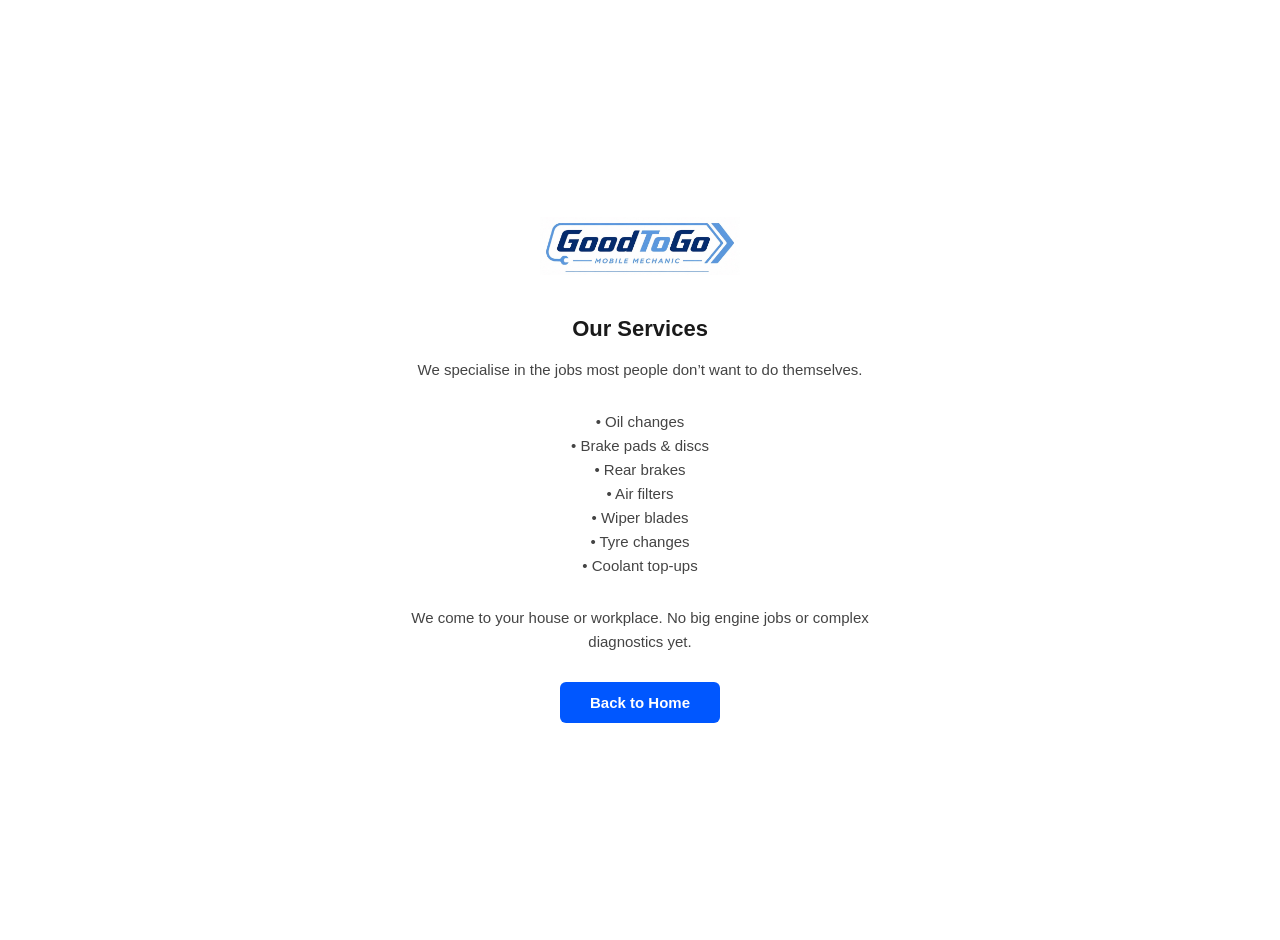
==== about.html @ 5547f702 "Create about.html" ====
<!DOCTYPE html>
<html>
<head>
    <title>Our Services - GoodToGo</title>
    <link rel="stylesheet" href="style.css">
    <meta name="viewport" content="width=device-width, initial-scale=1.0">
</head>
<body>
    <div class="hero">
        <img src="IMG_5785.jpg" alt="GoodToGo logo" class="logo" style="width: 200px;">
        
        <h2 style="color: #1a1a1a; font-size: 22px; margin-bottom: 16px;">Our Services</h2>
        
        <p class="description">
            We specialise in the jobs most people don’t want to do themselves.
        </p>

        <p class="description">
            • Oil changes<br>
            • Brake pads & discs<br>
            • Rear brakes<br>
            • Air filters<br>
            • Wiper blades<br>
            • Tyre changes<br>
            • Coolant top-ups
        </p>

        <p class="description">
            We come to your house or workplace. No big engine jobs or complex diagnostics yet.
        </p>

        <a href="index.html" class="btn">Back to Home</a>
    </div>
</body>
</html>
---- style.css ----
body {
    background-color: white;
    font-family: Arial, Helvetica, sans-serif;
    margin: 0;
    display: flex;
    justify-content: center;
    align-items: center;
    min-height: 100vh;
    padding: 20px;
}

.hero {
    text-align: center;
    max-width: 520px;
}

.logo {
    width: 280px;
    max-width: 85%;
    height: auto;
    margin-bottom: 18px;
}

.tagline {
    color: #1a1a1a;
    font-size: 18px;
    font-weight: 600;
    margin: 0 0 14px 0;
    letter-spacing: 0.5px;
}

.description {
    color: #444;
    font-size: 15px;
    line-height: 1.6;
    margin: 0 0 28px 0;
}

.btn {
    display: inline-block;
    background-color: #0057ff;
    color: white;
    text-decoration: none;
    padding: 12px 30px;
    border-radius: 6px;
    font-size: 15px;
    font-weight: 600;
    transition: background-color 0.2s;
}

.btn:hover {
    background-color: #0040c4;
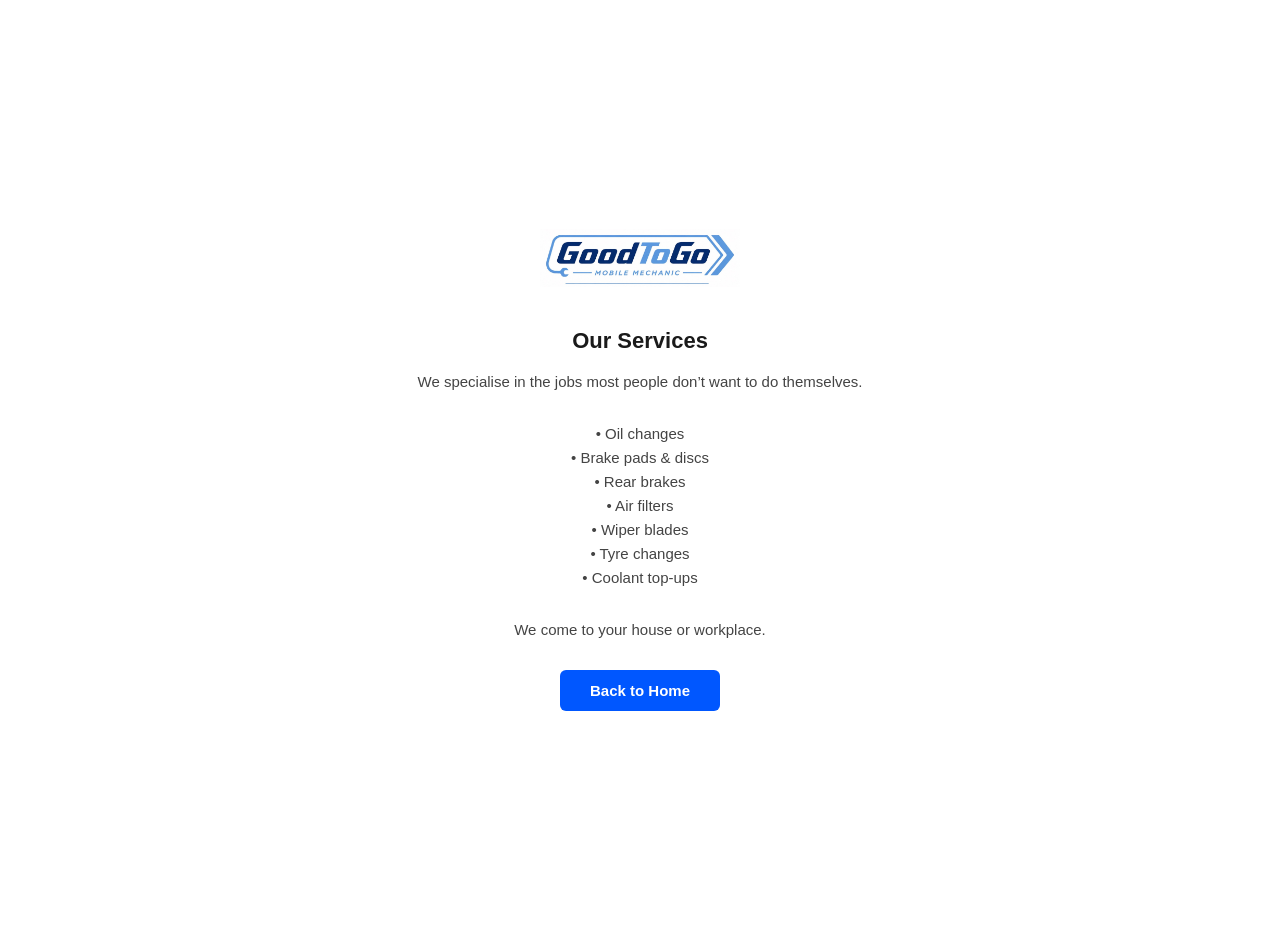
==== commit 1f3343da: "Update about.html" ====
--- a/about.html
+++ b/about.html
@@ -26,7 +26,7 @@
         </p>
 
         <p class="description">
-            We come to your house or workplace. No big engine jobs or complex diagnostics yet.
+            We come to your house or workplace.
         </p>
 
         <a href="index.html" class="btn">Back to Home</a>
